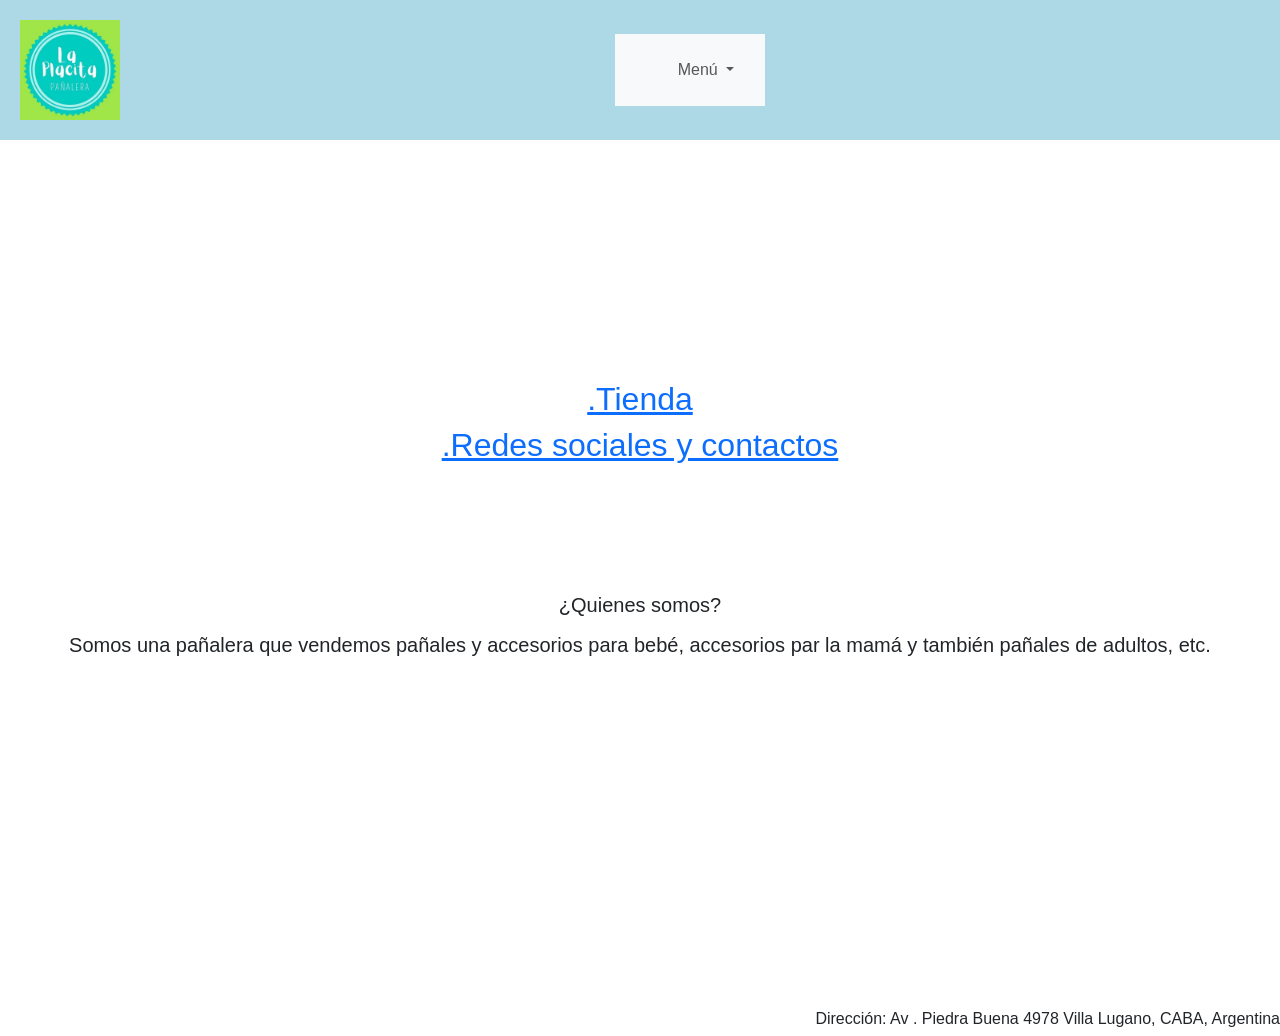
==== index.html @ 41dea911 "first commit" ====
<!DOCTYPE html>
<html lang="en">
<head>
    <meta charset="UTF-8">
    <meta http-equiv="X-UA-Compatible" content="IE=edge">
    <meta name="viewport" content="width=device-width, initial-scale=1.0">
    <!-- Link a mi css -->
    <link rel="stylesheet" href="../css/main.css">
    <!-- Link a mi icono de página-->
    <link rel="shortcut icon" href="../images/pañaleraicono/pañaleraicono.jpg" type="imege/x-icon">
    <!-- Link a BS -->
    <link href="https://cdn.jsdelivr.net/npm/bootstrap@5.3.0/dist/css/bootstrap.min.css" rel="stylesheet" integrity="sha384-9ndCyUaIbzAi2FUVXJi0CjmCapSmO7SnpJef0486qhLnuZ2cdeRhO02iuK6FUUVM" crossorigin="anonymous">
    <!-- css de animaciones -->
    <link rel="stylesheet" href="https://cdnjs.cloudflare.com/ajax/libs/animate.css/4.1.1/animate.min.css"/>
    <!-- Link a animaciónes -->
    <link rel="stylesheet" href="../css/animate.css">
    <title>La placita - Pañalera</title>
</head>
<body>
    <div class="bluebox d-flex justify-content-between position-relative">
    <img src="../images/pañaleraicono/pañaleraicono.jpg" alt="" width="100" height="100" class="pañaleraicon wow zoomIn">
    <nav class="navbar navbar-expand-lg bg-body-tertiary text-center navbar-nav m-auto">
        <ul class="navbar-nav mx-auto p-2 mb-lg-0">
              <li class="nav-item dropdown">
                <ul>
                <a class="nav-link dropdown-toggle" href="#" role="button" data-bs-toggle="dropdown" aria-expanded="false">
                Menú
                </a>
                <ul class="dropdown-menu">
                  <li><a class="dropdown-item bg-info-subtle" href="http://127.0.0.1:5500/pages/La_placita_Men%C3%BA.html">Menú</a></li>
                  <li><a class="dropdown-item" href="http://127.0.0.1:5500/pages/La_placita_Tienda.html">Tienda</a></li>
                  <li><a class="dropdown-item" href="http://127.0.0.1:5500/pages/La_placita_Redessocialesycontactos.html">Redes sociales y contactos</a></li>
                </ul>
              </li>
        </ul>
    </nav>
    </div>
    <br>
    <br>
    <br>
    <br>
    <br>
    <br>
    <br>
    <br>
    <br>
    <br>
    <center><nav><h2><a href="http://127.0.0.1:5500/pages/La_placita_Tienda.html" class="wow fadeInLeft">.Tienda</a></h2></nav></center>
    <center><nav><h2><a href="http://127.0.0.1:5500/pages/La_placita_Redessocialesycontactos.html" class="wow fadeInLeft" >.Redes sociales y contactos</a></h2></nav></center>
    <br>
    <br>
    <br>
    <br>
    <br>
    <footer>
        <center><h5><p class="wow fadeInLeft">¿Quienes somos?</p></h5></center>
        <center><h5><p class="wow fadeInLeft">Somos una pañalera que vendemos pañales y accesorios para bebé, accesorios par la mamá y también pañales de adultos, etc.</p></h5></center>
        <br>
        <br>
        <br>
        <br>
        <br>
        <br>
        <br>
        <br>
        <br>
        <br>
        <br>
        <br>
        <br>
        <br>
        <h6 class="dirección wow fadeInLeft">Dirección: Av . Piedra Buena 4978 Villa Lugano, CABA, Argentina</h6>
    </footer>
       <!-- Link a BS -->
       <script src="https://cdn.jsdelivr.net/npm/bootstrap@5.3.0/dist/js/bootstrap.bundle.min.js" integrity="sha384-geWF76RCwLtnZ8qwWowPQNguL3RmwHVBC9FhGdlKrxdiJJigb/j/68SIy3Te4Bkz" crossorigin="anonymous"></script>
       <!-- Link a mi JS -->
       <script src="js/app.js"></script>
      <!-- JS de wow -->
      <script src="js/app.js"></script>
      <script>
      new WOW().init();
      </script>
</body>
</html>
---- css/main.css ----
@charset "UTF-8";
@import url("https://fonts.googleapis.com/css2?family=Roboto+Mono:ital,wght@0,100;0,200;0,300;0,400;0,500;0,600;0,700;1,100;1,200;1,300;1,400;1,500;1,600;1,700&display=swap");
h2 {
  font-family: "Raleway", sans-serif;
  font-weight: 500;
}

h3 {
  font-family: "Raleway", sans-serif;
  font-weight: 200;
}

h4 {
  background-color: gray;
  padding: 20px;
  margin: 0 auto;
  width: 50%;
  font-family: "Raleway", sans-serif;
  font-weight: 100;
}

h5 {
  font-family: "Raleway", sans-serif;
  font-weight: 400;
}

h6 {
  font-family: "Raleway", sans-serif;
  font-weight: 100;
}

.bluebox {
  background-color: lightblue;
  padding: 20px;
  margin: 0 auto;
  width: 100%;
}

.blueboxtwo {
  background-color: lightblue;
  padding: 20px;
  margin: 0 auto;
  width: 100%;
}

.dirección {
  text-align: right;
}

.txt {
  color: lightgreen;
}

.p2 {
  margin: 200px;
}

.pañaleraicon {
  text-align: left;
  align-items: center;
}

.navbar {
  background-color: transparent !important;
  width: 150px;
  text-align: center;
  font-family: "Raleway", sans-serif;
  font-weight: 200;
}

/*# sourceMappingURL=main.css.map */
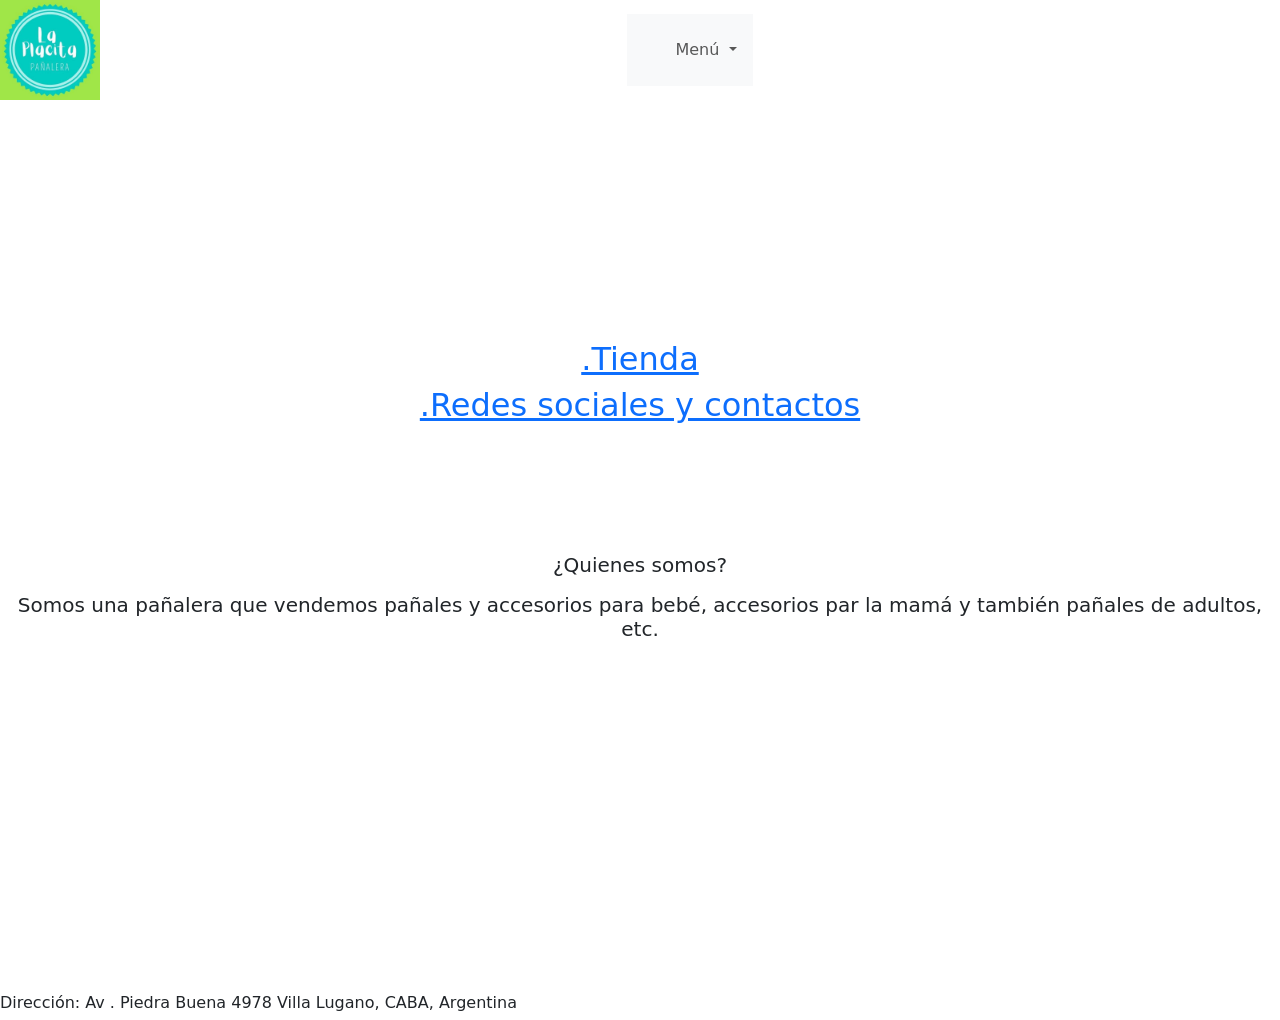
==== commit 910f096d: "agrego link a index en index pañalera icon" ====
--- a/index.html
+++ b/index.html
@@ -5,7 +5,7 @@
     <meta http-equiv="X-UA-Compatible" content="IE=edge">
     <meta name="viewport" content="width=device-width, initial-scale=1.0">
     <!-- Link a mi css -->
-    <link rel="stylesheet" href="../css/main.css">
+    <link rel="stylesheet" href="scss/main.css">
     <!-- Link a mi icono de página-->
     <link rel="shortcut icon" href="../images/pañaleraicono/pañaleraicono.jpg" type="imege/x-icon">
     <!-- Link a BS -->
@@ -18,7 +18,7 @@
 </head>
 <body>
     <div class="bluebox d-flex justify-content-between position-relative">
-    <img src="../images/pañaleraicono/pañaleraicono.jpg" alt="" width="100" height="100" class="pañaleraicon wow zoomIn">
+    <a href="index.html"><img src="../images/pañaleraicono/pañaleraicono.jpg" alt="" width="100" height="100" class="pañaleraicon wow zoomIn"></a>
     <nav class="navbar navbar-expand-lg bg-body-tertiary text-center navbar-nav m-auto">
         <ul class="navbar-nav mx-auto p-2 mb-lg-0">
               <li class="nav-item dropdown">
@@ -27,9 +27,9 @@
                 Menú
                 </a>
                 <ul class="dropdown-menu">
-                  <li><a class="dropdown-item bg-info-subtle" href="http://127.0.0.1:5500/pages/La_placita_Men%C3%BA.html">Menú</a></li>
-                  <li><a class="dropdown-item" href="http://127.0.0.1:5500/pages/La_placita_Tienda.html">Tienda</a></li>
-                  <li><a class="dropdown-item" href="http://127.0.0.1:5500/pages/La_placita_Redessocialesycontactos.html">Redes sociales y contactos</a></li>
+                  <li><a class="dropdown-item bg-info-subtle" href="index.html">Menú</a></li>
+                  <li><a class="dropdown-item" href="pages/la_placita_tiendap.html">Tienda</a></li>
+                  <li><a class="dropdown-item" href="pages/la_placita_redessocialesycontactosp.html">Redes sociales y contactos</a></li>
                 </ul>
               </li>
         </ul>
@@ -45,8 +45,8 @@
     <br>
     <br>
     <br>
-    <center><nav><h2><a href="http://127.0.0.1:5500/pages/La_placita_Tienda.html" class="wow fadeInLeft">.Tienda</a></h2></nav></center>
-    <center><nav><h2><a href="http://127.0.0.1:5500/pages/La_placita_Redessocialesycontactos.html" class="wow fadeInLeft" >.Redes sociales y contactos</a></h2></nav></center>
+    <center><nav><h2><a href="pages/la_placita_tiendap.html" class="wow fadeInLeft">.Tienda</a></h2></nav></center>
+    <center><nav><h2><a href="pages/la_placita_redessocialesycontactosp.html" class="wow fadeInLeft" >.Redes sociales y contactos</a></h2></nav></center>
     <br>
     <br>
     <br>
